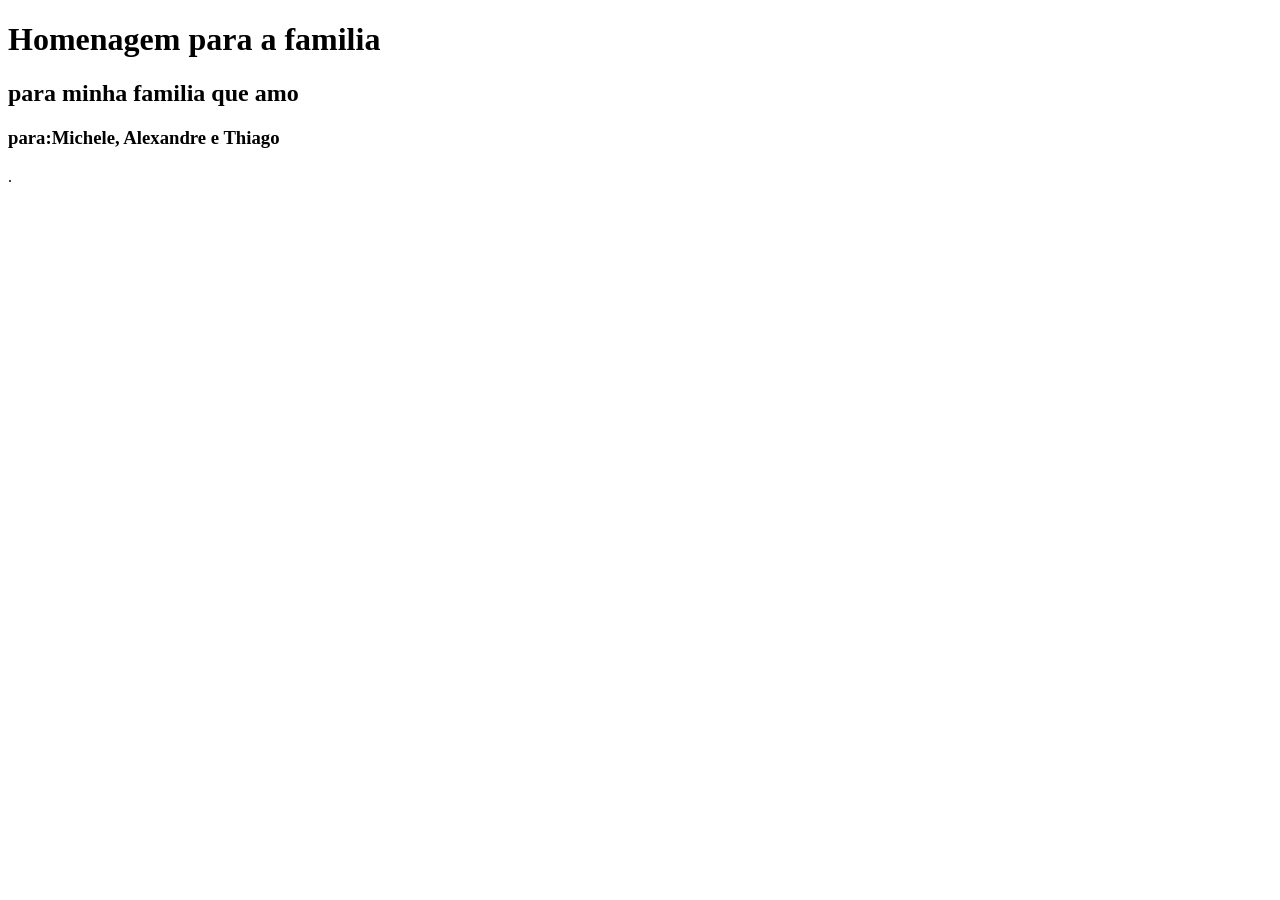
==== .simuladodaprova/a.html @ 4ab9bba9 "atividadeavaliativasimuladoprova" ====
<!DOCTYPE html>
<html lang="en">
<head>
    <meta charset="UTF-8">
    <meta name="viewport" content="width=device-width, initial-scale=1.0">
    <title>Homenagem para a familia </title>
</head>
<body>
  <h1> Homenagem para a familia</h1>
 <h2> para minha familia que amo </h2>
 <h3> para:Michele, Alexandre e Thiago </h3>
  <p> .</p>  
</body>
</html>
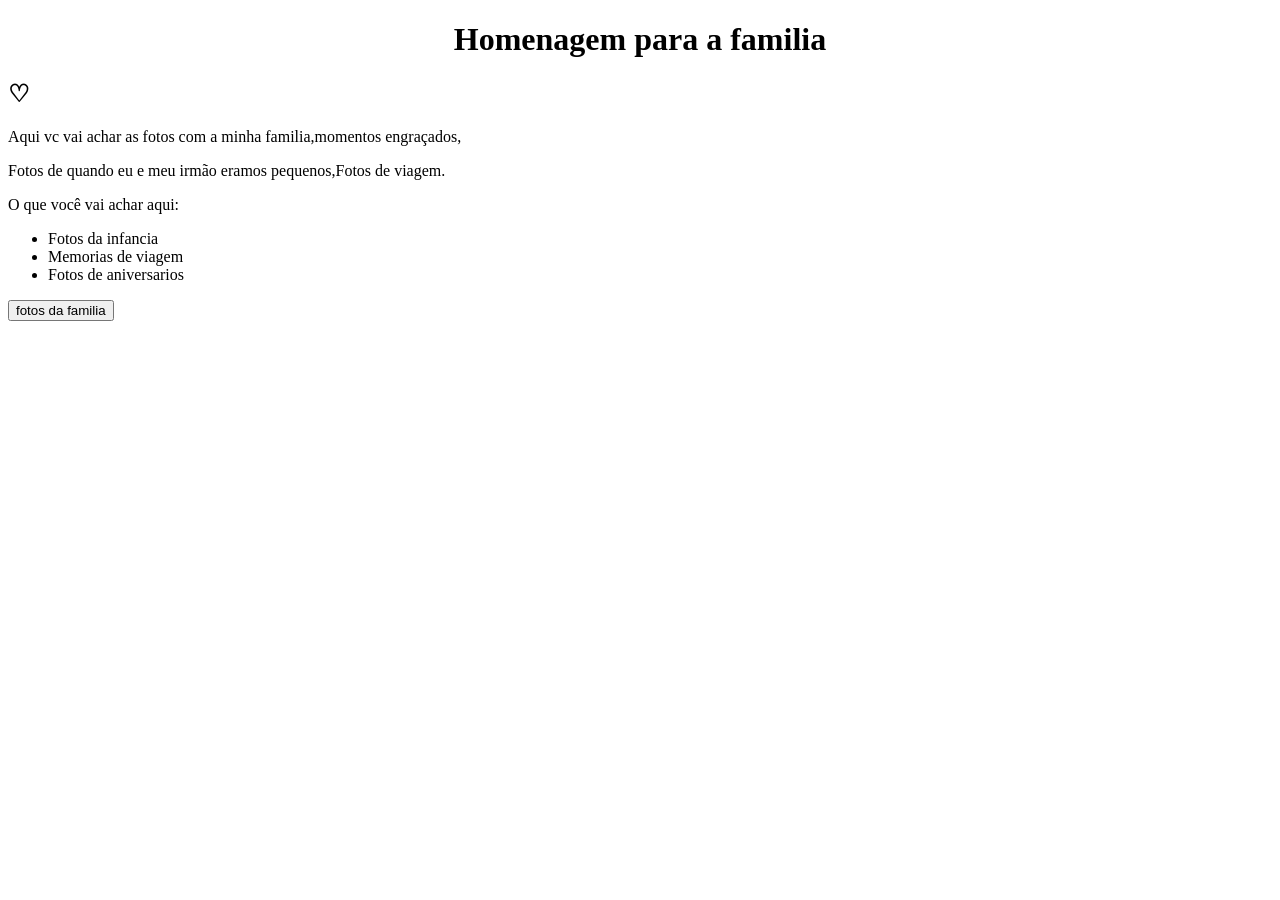
==== commit ed57eef8: "foto" ====
--- a/.simuladodaprova/a.html
+++ b/.simuladodaprova/a.html
@@ -7,8 +7,20 @@
 </head>
 <body>
   <h1> Homenagem para a familia</h1>
- <h2> para minha familia que amo </h2>
- <h3> para:Michele, Alexandre e Thiago </h3>
-  <p> .</p>  
+ <h2>♡</h2>
+ <style> 
+    h1{
+    text-align: center;
+    }
+ </style>
+ <p>Aqui vc vai achar as fotos com a minha familia,momentos engraçados, </p>
+  <p>Fotos de quando eu e meu irmão eramos pequenos,Fotos de viagem.</p>
+ <p>O que você vai achar aqui:</p>
+<ul>
+     <li>Fotos da infancia</li>
+ <li>Memorias de viagem </li>
+ <li> Fotos de aniversarios </li>
+</ul>
+<button class="aluno-btn" onclick="location.href='fotosdafamilia'">fotos da familia</button>
 </body>
 </html>
